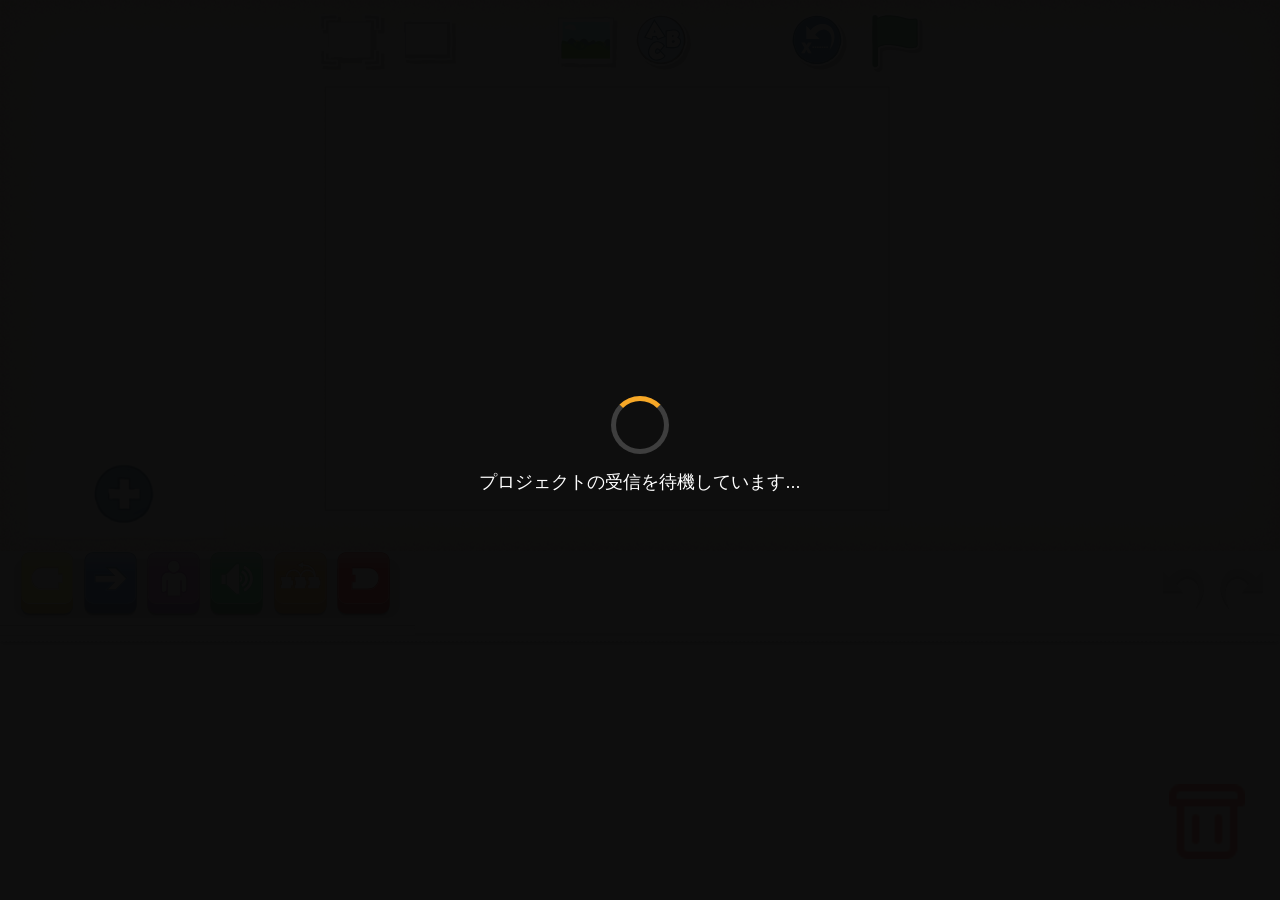
==== player.html @ 3db14943 "Initial commit: ScratchJr web player with Netlify and GAS integration" ====
<!doctype html>
<html xmlns="http://www.w3.org/1999/xhtml" xmlns:xlink="http://www.w3.org/1999/xlink">
  <head>
    <meta name="viewport" content="width=device-width, initial-scale=1.0, maximum-scale=1.0, user-scalable=no" />
    <meta name="apple-mobile-web-app-capable" content="yes" />
    <meta http-equiv="cache-control" content="no-cache" />
    <meta charset="utf-8" />
    <title>ScratchJr Player</title>
    <script src="./js/jquery.min.js"></script>
    <script src="./js/common.js"></script>
    <style>
      #player-loading-overlay {
        position: fixed;
        top: 0;
        left: 0;
        width: 100%;
        height: 100%;
        background: rgba(0, 0, 0, 0.85);
        color: #ffffff;
        display: flex;
        flex-direction: column;
        justify-content: center;
        align-items: center;
        z-index: 99999;
        font-family: sans-serif;
        font-size: 18px;
        transition: opacity 0.3s;
      }
      .spinner {
        width: 48px;
        height: 48px;
        border: 5px solid rgba(255, 255, 255, 0.2);
        border-radius: 50%;
        border-top-color: #f7a827;
        animation: spin 1s ease-in-out infinite;
        margin-bottom: 16px;
      }
      @keyframes spin {
        to { transform: rotate(360deg); }
      }
      #player-error-msg {
        color: #ff6b6b;
        margin-top: 10px;
        font-size: 14px;
        max-width: 80%;
        text-align: center;
      }
    </style>
    <script>
      window.scratchJrPage = "editor";

      // 共通URLパラメータ取得
      function getParam(key) {
        if (window.urlParams) {
          return window.urlParams(key);
        }
        var match = RegExp("[?&]" + key + "=([^&]*)").exec(window.location.search);
        return match && decodeURIComponent(match[1].replace(/\+/g, " "));
      }

      function hideLoading() {
        var overlay = document.getElementById("player-loading-overlay");
        if (overlay) {
          overlay.style.opacity = "0";
          setTimeout(function() {
            overlay.style.display = "none";
          }, 300);
        }
      }

      function showError(msg) {
        var spinner = document.querySelector(".spinner");
        if (spinner) spinner.style.display = "none";
        var txt = document.getElementById("player-loading-text");
        if (txt) txt.innerText = "プロジェクトの読み込みに失敗しました";
        var err = document.getElementById("player-error-msg");
        if (err) err.innerText = msg;
      }

      // Base64 から .sjr (ZIP) をロードして ScratchJr ランタイムへ渡す
      function loadSjrFromBase64(base64Data, autoPlay) {
        try {
          var binaryString = atob(base64Data);
          var len = binaryString.length;
          var bytes = new Uint8Array(len);
          for (var i = 0; i < len; i++) {
            bytes[i] = binaryString.charCodeAt(i);
          }
          var blob = new Blob([bytes], { type: "application/zip" });
          var blobUrl = URL.createObjectURL(blob);

          var checkInterval = setInterval(function() {
            if (window.ScratchJr && window.ScratchJr.loadProjectSjr) {
              clearInterval(checkInterval);
              window.ScratchJr.loadProjectSjr(blobUrl);
              hideLoading();

              if (autoPlay) {
                setTimeout(function() {
                  startAutoPlay();
                }, 1200);
              }
            }
          }, 150);
        } catch (e) {
          console.error(e);
          showError(e.message);
        }
      }

      // 自動再生（全画面モード & 緑の旗スタート）
      function startAutoPlay() {
        try {
          if (window.ScratchJr) {
            // 全画面モードへ切り替え
            if (window.ScratchJr.enterFullScreen) {
              var fakeEvt = { preventDefault: function(){}, stopPropagation: function(){} };
              window.ScratchJr.enterFullScreen(fakeEvt);
            }
            // 緑の旗実行
            if (window.ScratchJr.runStrips) {
              window.ScratchJr.runStrips({ preventDefault: function(){}, stopPropagation: function(){} });
            }
          }
        } catch (err) {
          console.warn("Auto-play trigger exception:", err);
        }
      }

      // GAS Web API から JSONP で .sjr を取得する
      function fetchFromGas(gasUrl, fileId, autoPlay) {
        var callbackName = "gasCallback_" + Date.now();
        window[callbackName] = function(response) {
          delete window[callbackName];
          if (response && response.success && response.data) {
            loadSjrFromBase64(response.data, autoPlay);
          } else {
            showError(response ? response.error : "空の応答が返されました");
          }
        };

        var script = document.createElement("script");
        var separator = gasUrl.indexOf("?") >= 0 ? "&" : "?";
        script.src = gasUrl + separator + "id=" + encodeURIComponent(fileId) + "&callback=" + callbackName;
        script.onerror = function() {
          showError("GAS API への接続に失敗しました。URLをご確認ください。");
        };
        document.head.appendChild(script);
      }

      // postMessage リスナー（GAS や親フレームからのメッセージ受け取り）
      window.addEventListener("message", function(event) {
        try {
          var msg = typeof event.data === "string" ? JSON.parse(event.data) : event.data;
          if (msg && msg.type === "LOAD_SJR") {
            var autoPlay = msg.autoPlay !== undefined ? msg.autoPlay : true;
            if (msg.base64) {
              loadSjrFromBase64(msg.base64, autoPlay);
            } else if (msg.fileId && msg.gasUrl) {
              fetchFromGas(msg.gasUrl, msg.fileId, autoPlay);
            }
          }
        } catch (err) {
          console.warn("Message handle error:", err);
        }
      });

      // ページ読み込み時の処理
      window.addEventListener("DOMContentLoaded", function() {
        var fileId = getParam("id");
        var gasUrl = getParam("gas");
        var fileUrl = getParam("file");
        var autoPlay = getParam("autoPlay") !== "0";

        if (fileId && gasUrl) {
          fetchFromGas(gasUrl, fileId, autoPlay);
        } else if (fileUrl) {
          // 直接 URL からダウンロードして開く
          var checkReady = setInterval(function() {
            if (window.ScratchJr && window.ScratchJr.loadProjectSjr) {
              clearInterval(checkReady);
              window.ScratchJr.loadProjectSjr(fileUrl);
              hideLoading();
              if (autoPlay) {
                setTimeout(startAutoPlay, 1200);
              }
            }
          }, 150);
        } else {
          // パラメータがない場合はメッセージ待機または通常起動
          var txt = document.getElementById("player-loading-text");
          if (txt) {
            txt.innerText = "プロジェクトの受信を待機しています...";
          }
          // 5秒待っても何も届かなければローディングを非表示にしてエディタをそのまま触れるようにする
          setTimeout(function() {
            hideLoading();
          }, 4000);
        }
      });
    </script>
    <script type="text/javascript" src="app.bundle.js"></script>
  </head>
  <body style="background: white">
    <div id="player-loading-overlay">
      <div class="spinner"></div>
      <div id="player-loading-text">プロジェクトを読み込んでいます...</div>
      <div id="player-error-msg"></div>
    </div>
    <div class="frame" id="frame"></div>
    <div class="libframe" id="libframe"></div>
    <div class="paintframe" id="paintframe"></div>
  </body>
</html>
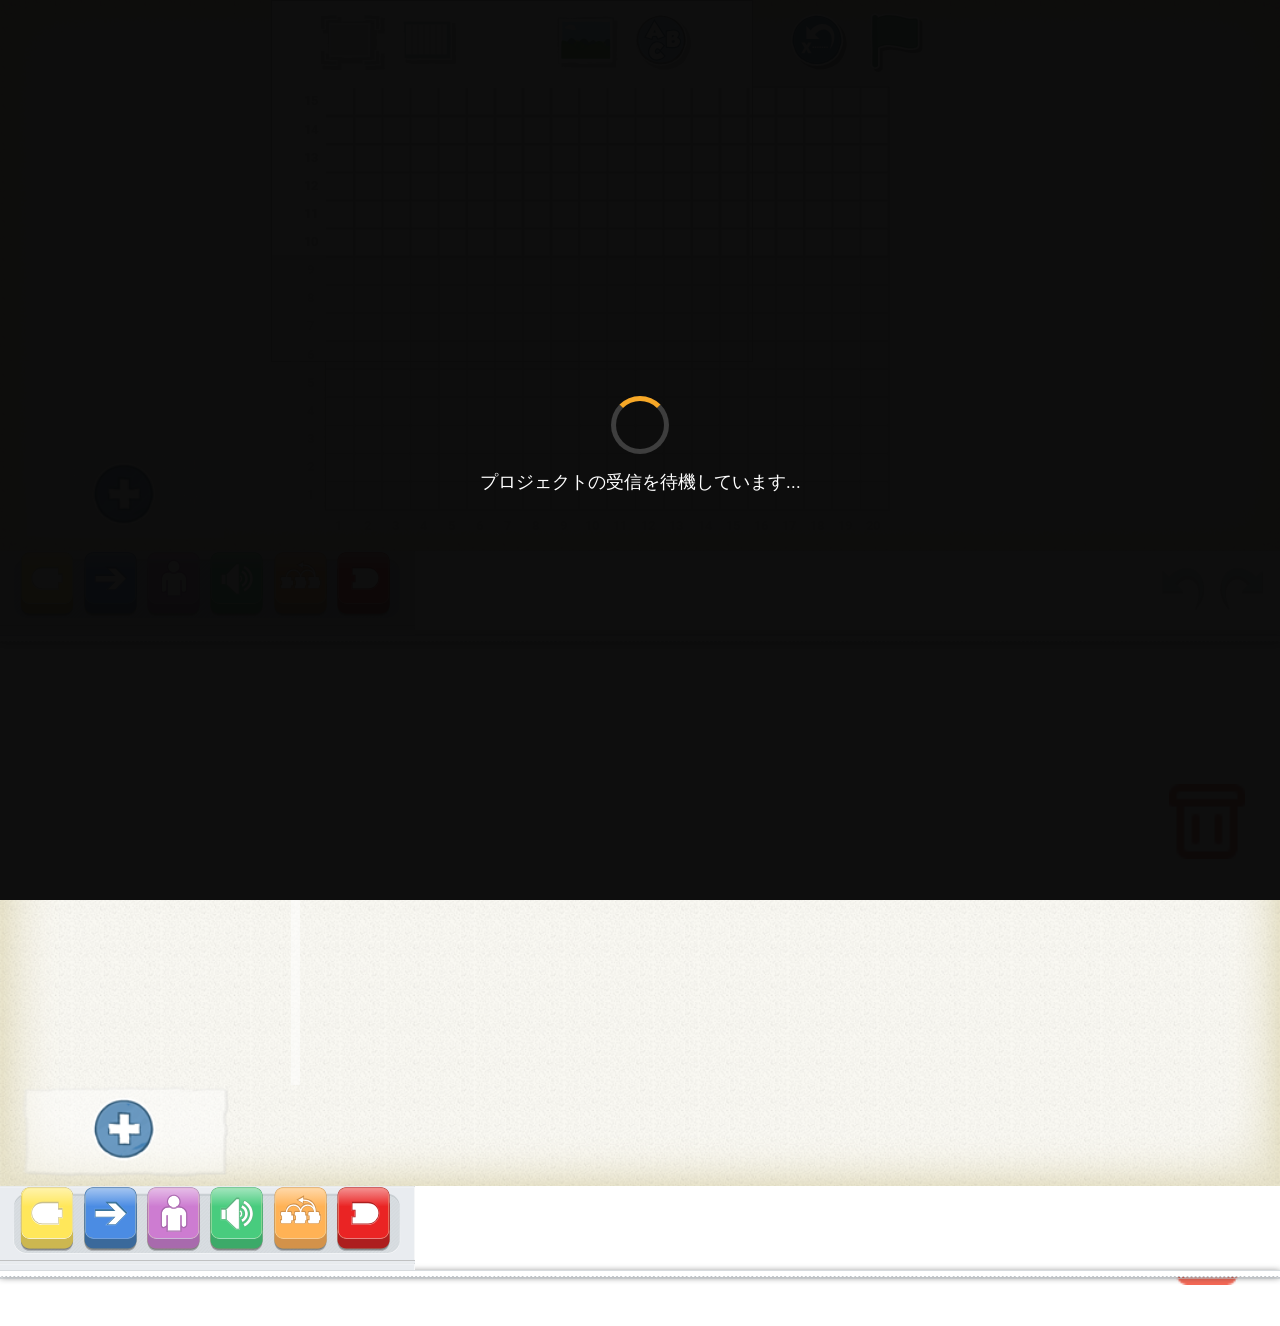
==== commit 802a96b1: "fix: WebOS.init ReferenceError, database null safety, and stabilize player SJR auto-play" ====
--- a/player.html
+++ b/player.html
@@ -22,7 +22,7 @@
         justify-content: center;
         align-items: center;
         z-index: 99999;
-        font-family: sans-serif;
+        font-family: -apple-system, BlinkMacSystemFont, "Segoe UI", Roboto, "Helvetica Neue", Arial, sans-serif;
         font-size: 18px;
         transition: opacity 0.3s;
       }
@@ -49,13 +49,18 @@
     <script>
       window.scratchJrPage = "editor";
 
-      // 共通URLパラメータ取得
+      // URLパラメータ取得
       function getParam(key) {
         if (window.urlParams) {
           return window.urlParams(key);
         }
         var match = RegExp("[?&]" + key + "=([^&]*)").exec(window.location.search);
         return match && decodeURIComponent(match[1].replace(/\+/g, " "));
+      }
+
+      function updateStatus(text) {
+        var el = document.getElementById("player-loading-text");
+        if (el) el.innerText = text;
       }
 
       function hideLoading() {
@@ -77,9 +82,41 @@
         if (err) err.innerText = msg;
       }
 
+      // ScratchJr の基本初期化が完了するのを待機
+      function waitUntilScratchJrReady(callback) {
+        var checkCount = 0;
+        var interval = setInterval(function() {
+          checkCount++;
+          if (window.ScratchJr && window.ScratchJr.loadProjectSjr && window.ScratchJr.stage) {
+            clearInterval(interval);
+            callback();
+          } else if (checkCount > 100) { // 15秒以上
+            clearInterval(interval);
+            showError("ScratchJr エンジンの初期化がタイムアウトしました。");
+          }
+        }, 150);
+      }
+
+      // プロジェクトデータの展開・ステージ準備が完了するのを待機
+      function waitForProjectReady(callback) {
+        var checkCount = 0;
+        var interval = setInterval(function() {
+          checkCount++;
+          if (window.ScratchJr && window.ScratchJr.stage && window.ScratchJr.stage.currentPage) {
+            clearInterval(interval);
+            callback();
+          } else if (checkCount > 100) { // 15秒以上
+            clearInterval(interval);
+            // タイムアウトしても一応 callback を呼んでみる
+            callback();
+          }
+        }, 150);
+      }
+
       // Base64 から .sjr (ZIP) をロードして ScratchJr ランタイムへ渡す
       function loadSjrFromBase64(base64Data, autoPlay) {
         try {
+          updateStatus("プロジェクトを展開中...");
           var binaryString = atob(base64Data);
           var len = binaryString.length;
           var bytes = new Uint8Array(len);
@@ -89,38 +126,74 @@
           var blob = new Blob([bytes], { type: "application/zip" });
           var blobUrl = URL.createObjectURL(blob);
 
-          var checkInterval = setInterval(function() {
-            if (window.ScratchJr && window.ScratchJr.loadProjectSjr) {
-              clearInterval(checkInterval);
-              window.ScratchJr.loadProjectSjr(blobUrl);
-              hideLoading();
-
-              if (autoPlay) {
-                setTimeout(function() {
-                  startAutoPlay();
-                }, 1200);
+          waitUntilScratchJrReady(function() {
+            updateStatus("プロジェクトを読み込んでいます...");
+            window.ScratchJr.loadProjectSjr(blobUrl, function(success) {
+              if (success === false) {
+                showError("プロジェクトの解凍または読み込みに失敗しました。");
+                return;
               }
-            }
-          }, 150);
+              waitForProjectReady(function() {
+                hideLoading();
+                if (autoPlay) {
+                  setTimeout(function() {
+                    startAutoPlay();
+                  }, 400);
+                }
+              });
+            });
+          });
         } catch (e) {
           console.error(e);
           showError(e.message);
         }
       }
 
+      // 直接 URL (Blob または外部URL) からロード
+      function loadSjrFromUrl(url, autoPlay) {
+        updateStatus("プロジェクトをダウンロード中...");
+        waitUntilScratchJrReady(function() {
+          window.ScratchJr.loadProjectSjr(url, function(success) {
+            if (success === false) {
+              showError("プロジェクトのダウンロードに失敗しました。");
+              return;
+            }
+            waitForProjectReady(function() {
+              hideLoading();
+              if (autoPlay) {
+                setTimeout(startAutoPlay, 400);
+              }
+            });
+          });
+        });
+      }
+
       // 自動再生（全画面モード & 緑の旗スタート）
-      function startAutoPlay() {
+      function startAutoPlay(retryCount) {
+        retryCount = retryCount || 0;
         try {
-          if (window.ScratchJr) {
-            // 全画面モードへ切り替え
-            if (window.ScratchJr.enterFullScreen) {
-              var fakeEvt = { preventDefault: function(){}, stopPropagation: function(){} };
-              window.ScratchJr.enterFullScreen(fakeEvt);
-            }
-            // 緑の旗実行
-            if (window.ScratchJr.runStrips) {
-              window.ScratchJr.runStrips({ preventDefault: function(){}, stopPropagation: function(){} });
-            }
+          if (!window.ScratchJr || !window.ScratchJr.stage || !window.ScratchJr.stage.currentPage) {
+            if (retryCount < 20) {
+              setTimeout(function() {
+                startAutoPlay(retryCount + 1);
+              }, 200);
+            }
+            return;
+          }
+
+          var fakeEvt = {
+            preventDefault: function() {},
+            stopPropagation: function() {}
+          };
+
+          // 全画面モードへ切り替え
+          if (typeof window.ScratchJr.enterFullScreen === "function") {
+            window.ScratchJr.enterFullScreen(fakeEvt);
+          }
+
+          // 緑の旗実行
+          if (typeof window.ScratchJr.runStrips === "function") {
+            window.ScratchJr.runStrips(fakeEvt);
           }
         } catch (err) {
           console.warn("Auto-play trigger exception:", err);
@@ -129,6 +202,7 @@
 
       // GAS Web API から JSONP で .sjr を取得する
       function fetchFromGas(gasUrl, fileId, autoPlay) {
+        updateStatus("Google ドライブからプロジェクトを取得中...");
         var callbackName = "gasCallback_" + Date.now();
         window[callbackName] = function(response) {
           delete window[callbackName];
@@ -148,7 +222,7 @@
         document.head.appendChild(script);
       }
 
-      // postMessage リスナー（GAS や親フレームからのメッセージ受け取り）
+      // postMessage リスナー（親フレームや GAS からのメッセージ受け取り）
       window.addEventListener("message", function(event) {
         try {
           var msg = typeof event.data === "string" ? JSON.parse(event.data) : event.data;
@@ -158,6 +232,8 @@
               loadSjrFromBase64(msg.base64, autoPlay);
             } else if (msg.fileId && msg.gasUrl) {
               fetchFromGas(msg.gasUrl, msg.fileId, autoPlay);
+            } else if (msg.fileUrl) {
+              loadSjrFromUrl(msg.fileUrl, autoPlay);
             }
           }
         } catch (err) {
@@ -165,7 +241,7 @@
         }
       });
 
-      // ページ読み込み時の処理
+      // ページ読み込み完了時の処理
       window.addEventListener("DOMContentLoaded", function() {
         var fileId = getParam("id");
         var gasUrl = getParam("gas");
@@ -175,27 +251,26 @@
         if (fileId && gasUrl) {
           fetchFromGas(gasUrl, fileId, autoPlay);
         } else if (fileUrl) {
-          // 直接 URL からダウンロードして開く
-          var checkReady = setInterval(function() {
-            if (window.ScratchJr && window.ScratchJr.loadProjectSjr) {
-              clearInterval(checkReady);
-              window.ScratchJr.loadProjectSjr(fileUrl);
-              hideLoading();
-              if (autoPlay) {
-                setTimeout(startAutoPlay, 1200);
+          loadSjrFromUrl(fileUrl, autoPlay);
+        } else {
+          updateStatus("プロジェクトの受信を待機しています...");
+          // 親フレームへ準備完了通知を送る（親が postMessage を再送できるように）
+          try {
+            if (window.parent && window.parent !== window) {
+              window.parent.postMessage({ type: "PLAYER_READY" }, "*");
+            }
+          } catch (e) {}
+
+          // パラメータも postMessage もない場合、5秒後にローディングを消す
+          setTimeout(function() {
+            var overlay = document.getElementById("player-loading-overlay");
+            if (overlay && overlay.style.display !== "none") {
+              var txt = document.getElementById("player-loading-text");
+              if (txt && txt.innerText.indexOf("待機") > -1) {
+                hideLoading();
               }
             }
-          }, 150);
-        } else {
-          // パラメータがない場合はメッセージ待機または通常起動
-          var txt = document.getElementById("player-loading-text");
-          if (txt) {
-            txt.innerText = "プロジェクトの受信を待機しています...";
-          }
-          // 5秒待っても何も届かなければローディングを非表示にしてエディタをそのまま触れるようにする
-          setTimeout(function() {
-            hideLoading();
-          }, 4000);
+          }, 5000);
         }
       });
     </script>
@@ -204,7 +279,7 @@
   <body style="background: white">
     <div id="player-loading-overlay">
       <div class="spinner"></div>
-      <div id="player-loading-text">プロジェクトを読み込んでいます...</div>
+      <div id="player-loading-text">プレイヤーを初期化しています...</div>
       <div id="player-error-msg"></div>
     </div>
     <div class="frame" id="frame"></div>
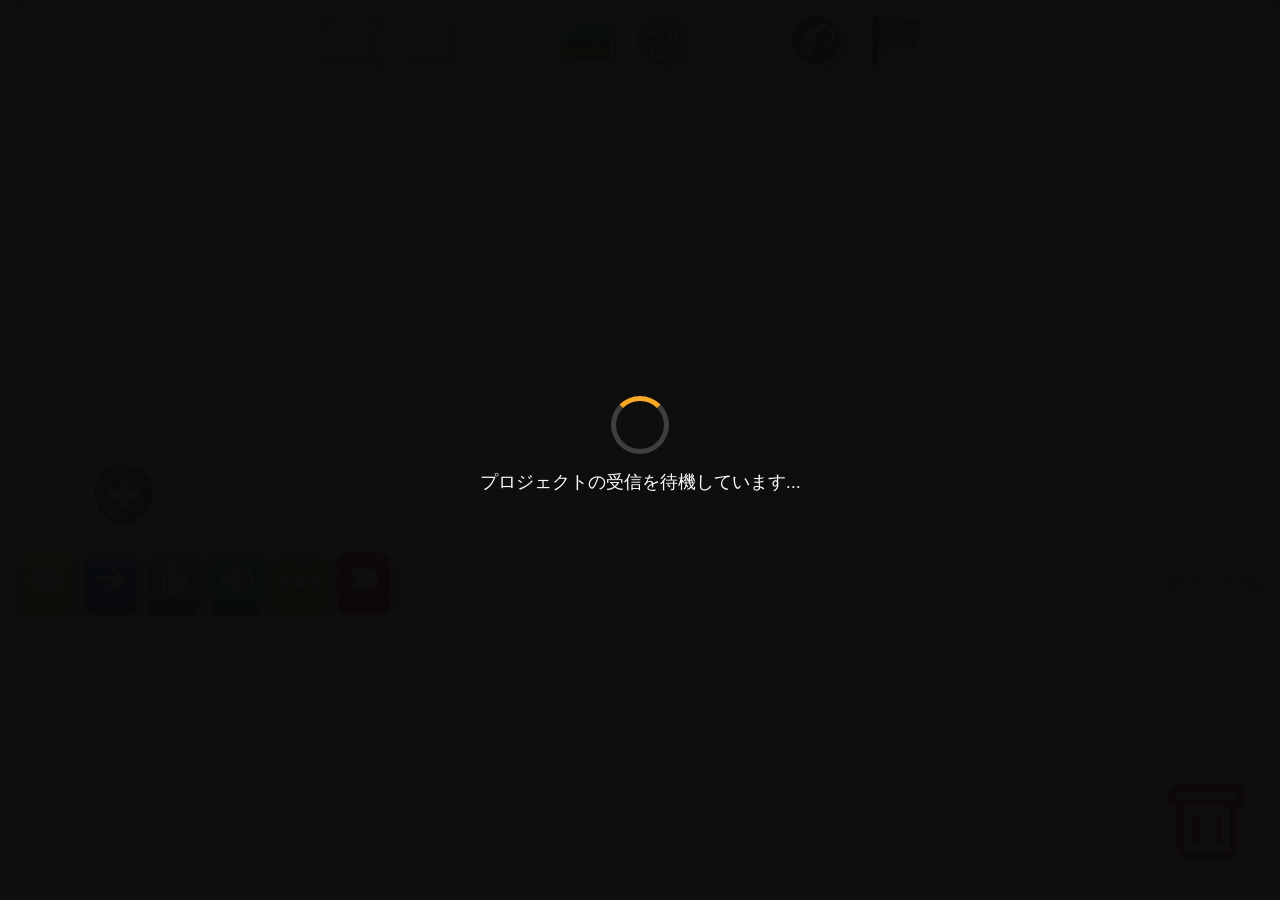
==== commit 28507d4e: "fix: resolve duplicate initialization, unclickable buttons (backdrop), stuck grid, and 404 asset err" ====
--- a/player.html
+++ b/player.html
@@ -9,6 +9,13 @@
     <script src="./js/jquery.min.js"></script>
     <script src="./js/common.js"></script>
     <style>
+      html, body {
+        margin: 0;
+        padding: 0;
+        width: 100%;
+        height: 100%;
+        overflow: hidden;
+      }
       #player-loading-overlay {
         position: fixed;
         top: 0;
@@ -71,6 +78,19 @@
             overlay.style.display = "none";
           }, 300);
         }
+        var bd = document.getElementById("backdrop");
+        if (bd) {
+          bd.style.display = "none";
+          bd.className = "modal-backdrop fade";
+        }
+        var md = document.getElementById("modaldialog");
+        if (md) {
+          md.style.display = "none";
+          md.className = "modal fade";
+        }
+        if (window.ScratchJr) {
+          window.ScratchJr.onHold = false;
+        }
       }
 
       function showError(msg) {
@@ -99,16 +119,28 @@
 
       // プロジェクトデータの展開・ステージ準備が完了するのを待機
       function waitForProjectReady(callback) {
+        if (window.ScratchJr && window.ScratchJr.isProjectLoaded) {
+          callback();
+          return;
+        }
+        var called = false;
+        var done = function() {
+          if (called) return;
+          called = true;
+          window.removeEventListener("projectLoaded", done);
+          callback();
+        };
+        window.addEventListener("projectLoaded", done);
+
         var checkCount = 0;
         var interval = setInterval(function() {
           checkCount++;
-          if (window.ScratchJr && window.ScratchJr.stage && window.ScratchJr.stage.currentPage) {
+          if (window.ScratchJr && window.ScratchJr.isProjectLoaded) {
             clearInterval(interval);
-            callback();
-          } else if (checkCount > 100) { // 15秒以上
+            done();
+          } else if (checkCount > 60) { // 9秒以上
             clearInterval(interval);
-            // タイムアウトしても一応 callback を呼んでみる
-            callback();
+            done();
           }
         }, 150);
       }
@@ -223,10 +255,13 @@
       }
 
       // postMessage リスナー（親フレームや GAS からのメッセージ受け取り）
+      var _loadedOnce = false;
       window.addEventListener("message", function(event) {
         try {
           var msg = typeof event.data === "string" ? JSON.parse(event.data) : event.data;
           if (msg && msg.type === "LOAD_SJR") {
+            if (_loadedOnce) return;
+            _loadedOnce = true;
             var autoPlay = msg.autoPlay !== undefined ? msg.autoPlay : true;
             if (msg.base64) {
               loadSjrFromBase64(msg.base64, autoPlay);
